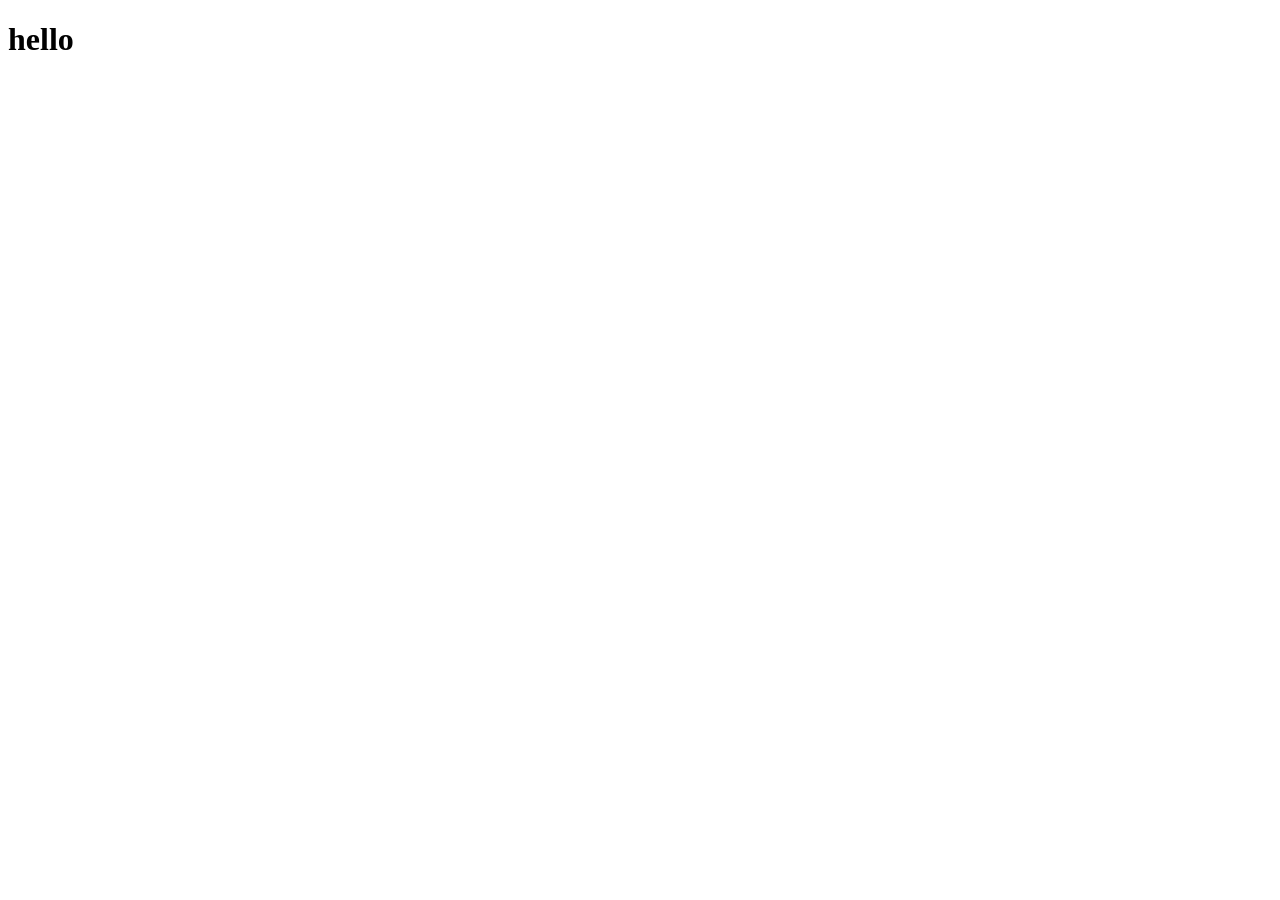
==== day 4/index.html @ 6dd27407 "added day3" ====
<!DOCTYPE html>
<html lang="en">
<head>
    <meta charset="UTF-8">
    <meta name="viewport" content="width=device-width, initial-scale=1.0">
    <title>Document</title>
    <link rel="stylesheet" href="style.css">
</head>
<body>
    
    <h1>hello</h1>
    <script src="./index.js"></script>
</body>
</html>
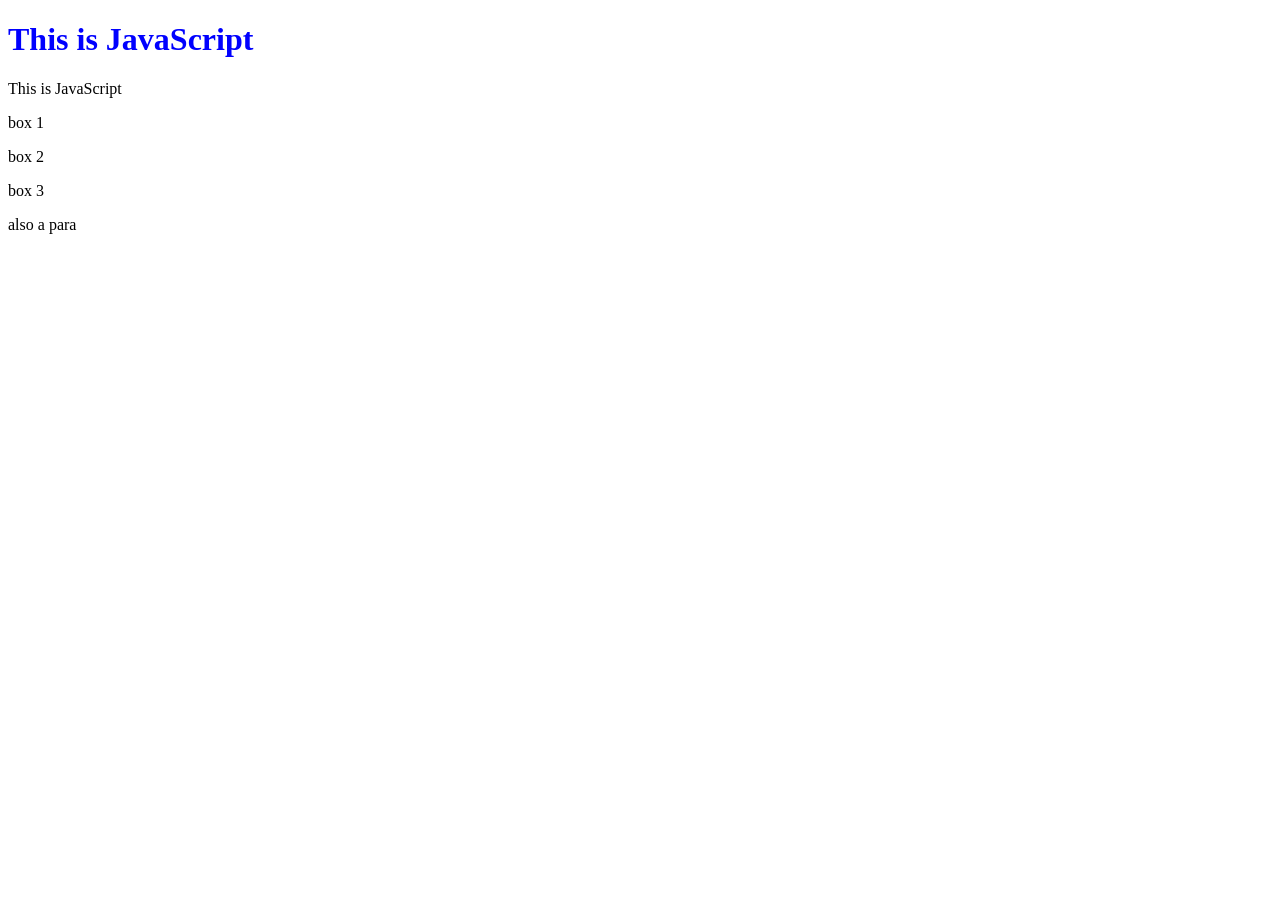
==== commit 007ac673: "added day4" ====
--- a/day 4/index.html
+++ b/day 4/index.html
@@ -7,8 +7,16 @@
     <link rel="stylesheet" href="style.css">
 </head>
 <body>
+
+    <h1 id ="buchi" class="">This is JavaScript</h1>
+
+    <p id ="buchi" class="para">This is JavaScript</p>
     
-    <h1>hello</h1>
+    <p class="box">box 1</p>
+    <p class="box">box 2</p>
+    <p class="box">box 3</p>
+
+    <p>also a para</p>
     <script src="./index.js"></script>
 </body>
 </html>
--- a/day 4/style.css
+++ b/day 4/style.css
@@ -0,0 +1,3 @@
+h1 {
+    color: blue;
+}
